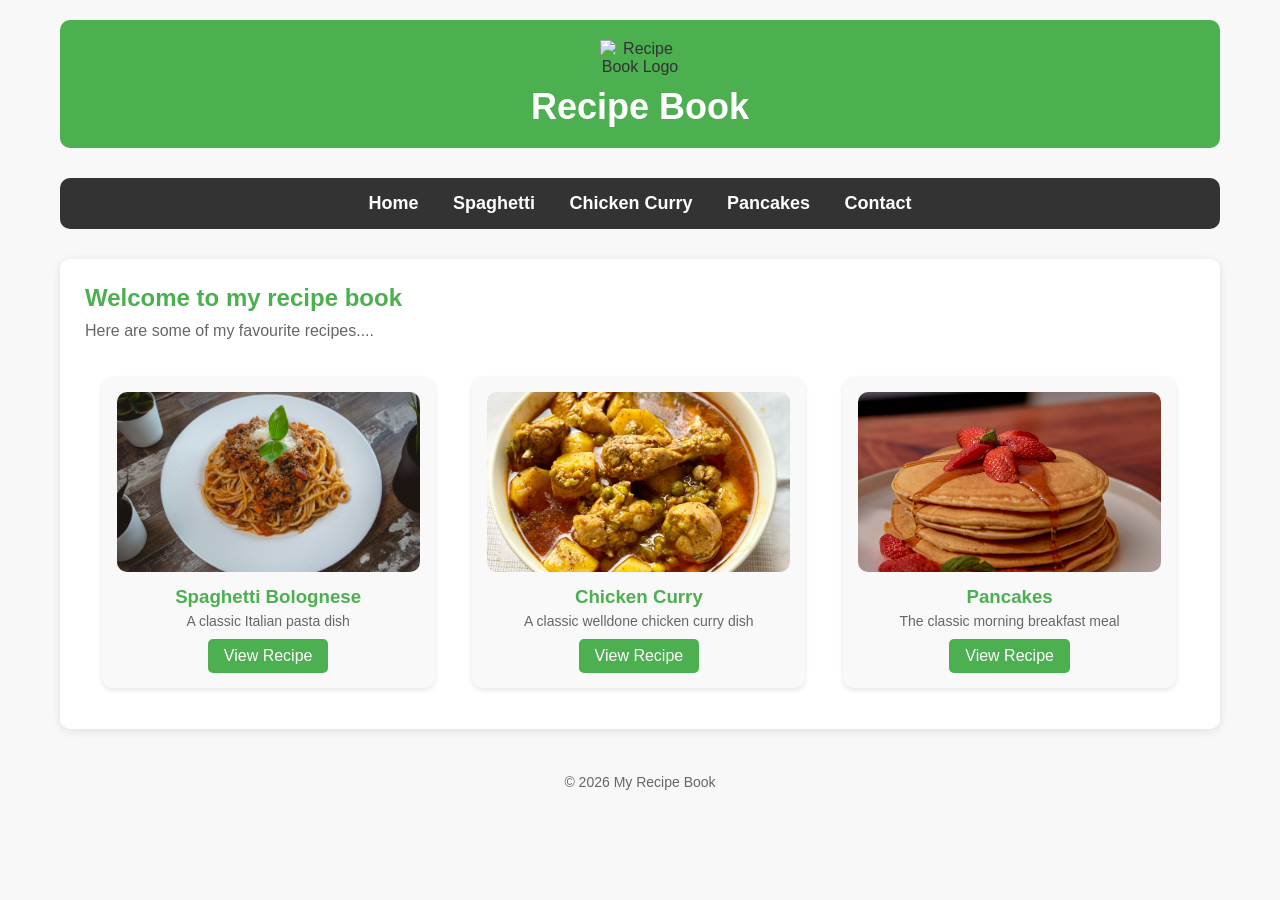
==== index.html @ 7327fdf6 "Add files via upload" ====
<!DOCTYPE html>
<html lang="en">
    <head>
        <title>Recipe Book-Home</title>
        <link rel="stylesheet" href="style.css">
    </head>
    <body>
        <header>
          <img src="images/logo.png" alt="Recipe Book Logo">
            <h1>Recipe Book</h1>
        </header>
        
        <nav>
            <a href="index.html">Home</a>
            <a href="recipe-1.html">Spaghetti</a>
            <a href="recipe-2.html">Chicken Curry</a>
            <a href="recipe-3.html">Pancakes</a>
            <a href="contact.html">Contact</a>
        </nav>
        
        <main>
           <h2>Welcome to my recipe book</h2>
            <p>Here are some of my favourite recipes....</p>
            
            <div class="recipe-card">
                <img src="images/homescreenify-sA3wymYqyaI-unsplash.jpg" alt="Spaghetti Bolognese">
                <h3>Spaghetti Bolognese</h3>
                <p>A classic Italian pasta dish</p>
                <a href="recipe-1.html">View Recipe</a>
            </div>
            
            <div class="recipe-card">
                <img src="images/chicken%20curry.jpg" alt="Chicken Curry">
                <h3>Chicken Curry</h3>
                <p>A classic welldone chicken curry dish</p>
                <a href="recipe-2.html">View Recipe</a>
            </div>
            
            <div class="recipe-card">
                <img src="images/pancakes.jpg" alt="Pancakes">
                <h3>Pancakes</h3>
                <p>The classic morning breakfast meal</p>
                <a href="recipe-3.html">View Recipe</a>
            </div>
        </main>
        <footer>
        <p>&copy; 2026 My Recipe Book</p>
        </footer>
    </body>
</html>
---- style.css ----
/* ---------- RESET ---------- */
* {
    margin: 0;
    padding: 0;
    box-sizing: border-box;
}

body {
    font-family: Arial, sans-serif;
    background-color: #f8f8f8;
    color: #333;
    padding: 20px;
    max-width: 1200px;
    margin: 0 auto;
}

/* ---------- HEADER ---------- */
header {
    text-align: center;
    padding: 20px 0;
    background-color: #4CAF50;
    border-radius: 10px;
    margin-bottom: 30px;
}

header img {
    max-width: 80px;
    height: auto;
}

header h1 {
    color: white;
    font-size: 36px;
    margin-top: 10px;
}


/* ---------- NAVIGATION ---------- */
nav {
    background-color: #333;
    padding: 15px;
    text-align: center;
    border-radius: 10px;
    margin-bottom: 30px;
}

nav a {
    color: white;
    text-decoration: none;
    margin:0 15px;
    font-size: 18px;
    font-weight: bold;
}

nav a:hover {
    text-decoration: underline;
    color: #4CAF50;
}

/* ---------- MAIN CONTENT ---------- */
main {
    background: white;
    padding: 25px;
    border-radius: 10px;
    box-shadow: 0 2px 10px rgba(0,0,0,0.1);
    margin-bottom: 30px;
}

h2 {
    color: #4CAF50;
    margin-bottom: 10px;
}

h2 + p {
    margin-bottom: 20px;
    color: #666;
}

/* ---------- RECIPE CARDS ---------- */
.recipe-card {
    display: inline-block;
    width: 30%;
    margin: 1.5%;
    background: #f9f9f9;
    padding: 15px;
    border-radius: 10px;
    box-shadow: 0 2px 5px rgba(0,0,0,0.1);
    text-align: center;
    vertical-align: top;
    transition: transform 0.2s;
}

.recipe-card:hover {
    transform: scale(1.02);
}

.recipe-card img {
    width: 100%;
    height: 180px;
    object-fit:cover;
    border-radius: 10px;
}

.recipe-card h3 {
    color: #4CAF50;
    margin: 10px 0 5px;
}

.recipe-card p {
    color: #666;
    font-size: 14px;
    margin-bottom: 10px;
}

.recipe-card a {
    display: inline-block;
    background-color: #4CAF50;
    color: white;
    padding: 8px 16px;
    text-decoration: none;
    border-radius: 5px;
}

.recipe-card a:hover {
    background-color: #388E3C;
}

/* ---------- FOOTER ---------- */
footer {
    text-align: center;
    padding: 15px;
    color: #666;
    font-size: 14px;
}

/* ---------- RESPONSIVE ---------- */
@media (max-width: 768px) {
    .recipe-card {
        width: 100%;
        margin: 10px 0;
    }

    nav a {
        display: block;
        margin: 5px 0;
    }
}

/* ---------- RECIPE DETAIL PAGE ---------- */
.recipe-image {
    width: 100%;
    max-height: 400px;
    object-fit: cover;
    border-radius: 10px;
    margin-bottom: 20px;
}

.back-link {
    display: inline-block;
    margin-top: 20px;
    color: #4CAF50;
    text-decoration: none;
    font-weight: bold;
}

.back-link {     /* ✅ Correct – this targets the <a> with class="back-link" */
    display: inline-block;
    background-color: #4CAF50;
    color: white;
    padding: 8px 16px;
    text-decoration: none;
    border-radius: 5px;
}

.back-link:hover {
    background-color: #388E3C;
}

/* ---------- CONTACT PAGE ---------- */
.contact-details {
    background: #f9f9f9;
    padding: 15px;
    border-radius: 10px;
    margin-bottom: 25px;
}

.contact-details p {
    margin: 5px 0;
}

/* ---------- FORM ---------- */
form {
    margin-top: 10px;
}

label {
    display: block;
    font-weight: bold;
    margin-top: 15px;
    margin-bottom: 5px;
}

input, textarea {
    width: 100%;
    padding: 10px;
    border: 1px solid #ccc;
    border-radius: 5px;
    font-size: 16px;
    font-family: Arial, sans-serif;
}

textarea {
    resize: vertical;
}

button[type="submit"] {
    background-color: #4CAF50;
    color: white;
    border: none;
    padding: 12px 24px;
    font-size: 16px;
    border-radius: 5px;
    cursor: pointer;
    margin-top: 15px;
}

button[type="submit"]:hover {
    background-color: #388E3C;
}
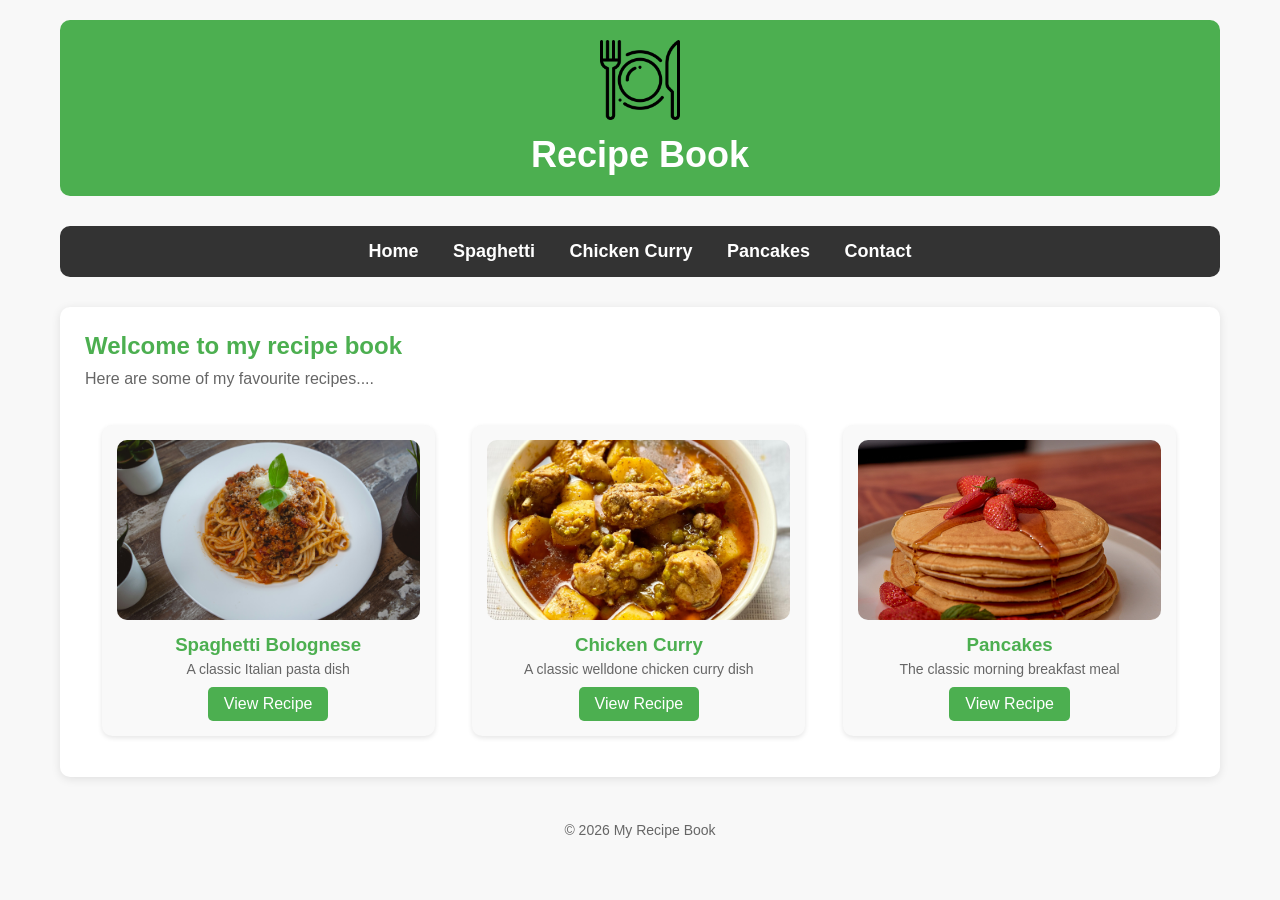
==== commit 2ef4b14b: "Update index.html" ====
--- a/index.html
+++ b/index.html
@@ -6,7 +6,7 @@
     </head>
     <body>
         <header>
-          <img src="images/logo.png" alt="Recipe Book Logo">
+           <img src="images/restaurant.png" alt="Recipe Book Logo">
             <h1>Recipe Book</h1>
         </header>
         
